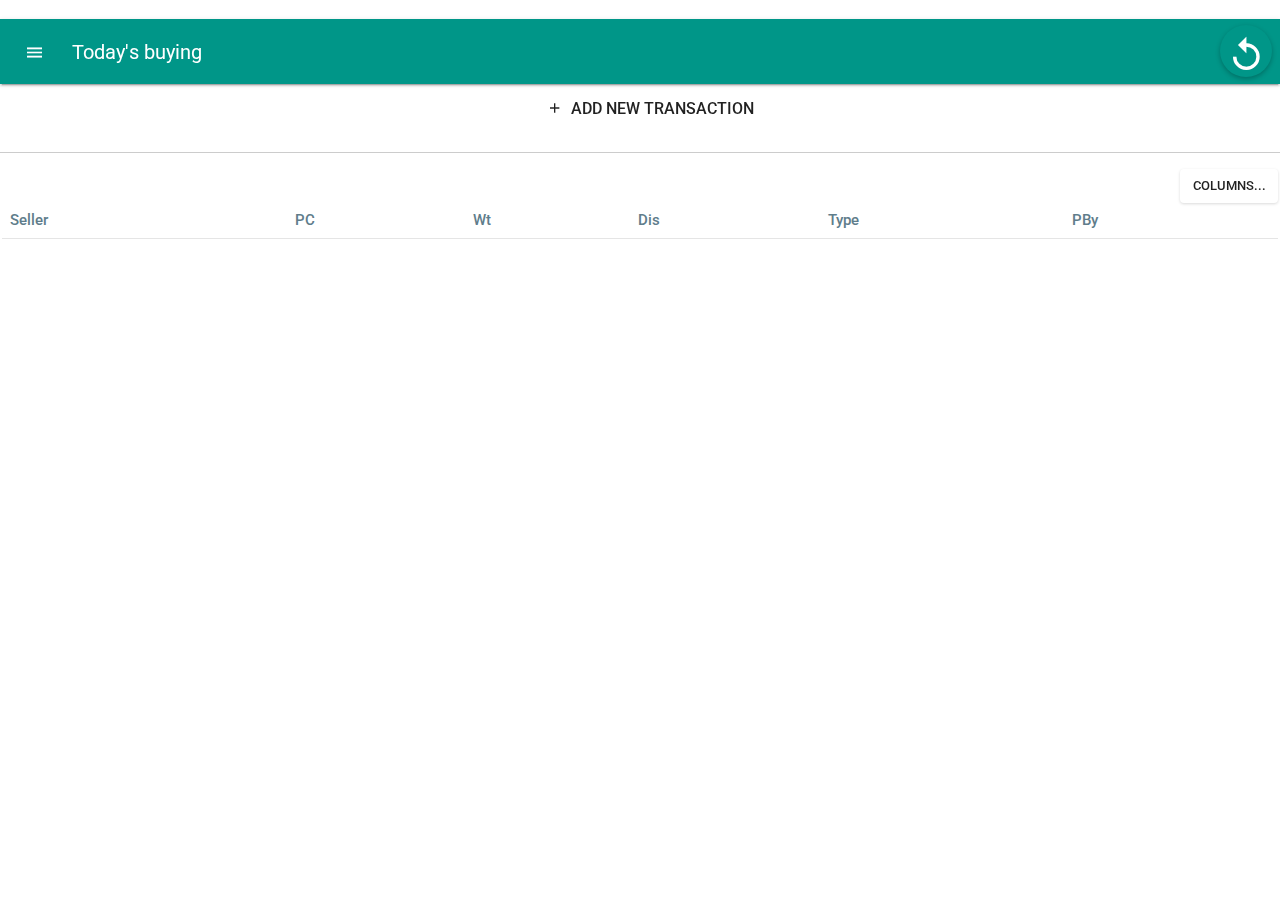
==== www/landing.html @ d87bfb1d "Version release" ====
<!DOCTYPE html>
<!--
    Copyright (c) 2012-2014 Adobe Systems Incorporated. All rights reserved.

    Licensed to the Apache Software Foundation (ASF) under one
    or more contributor license agreements.  See the NOTICE file
    distributed with this work for additional information
    regarding copyright ownership.  The ASF licenses this file
    to you under the Apache License, Version 2.0 (the
    "License"); you may not use this file except in compliance
    with the License.  You may obtain a copy of the License at

    http:https://www.apache.org/licenses/LICENSE-2.0

    Unless required by applicable law or agreed to in writing,
    software distributed under the License is distributed on an
    "AS IS" BASIS, WITHOUT WARRANTIES OR CONDITIONS OF ANY
     KIND, either express or implied.  See the License for the
    specific language governing permissions and limitations
    under the License.
-->
<html>
    <head>
        <meta charset="utf-8" />
        <meta name="format-detection" content="telephone=no" />
        <meta name="msapplication-tap-highlight" content="no" />
        <!-- WARNING: for iOS 7, remove the width=device-width and height=device-height attributes. See https:https://issues.apache.org/jira/browse/CB-4323 -->
        <meta name='viewport' content='width=device-width, height=device-height, initial-scale=1, user-scalable=no' />


		<link rel="stylesheet" href="css/font-awesome.min.css" />
		<link rel="stylesheet" href="css/jquery.mobile.min.css" />
		<link rel="stylesheet" href="vendor/waves/waves.min.css" />
		<link rel="stylesheet" href="css/nativedroid2.css" />

				<style>
					/* Prevent FOUC */
					body { opacity: 0; }

          .inactive {
            background-color: #1abc9c !important;
            color: rgba(255, 255, 255, 0.85) !important;
            border-color: white;
            border-style: solid;
          }

          .active {
            background-color: rgb(244, 67, 54) !important;
            color: rgba(255, 255, 255, 0.85) !important;
            border-color: white;
            border-style: solid;
          }

          p{
            font-size: 14px;
          }
				</style>

    </head>
    <body>

  <div data-role="page" >

    <nd2-include data-src="panel.left.html"></nd2-include>

    <div data-role="header" data-position="fixed" class="wow fadeIn" style="margin-top: 20px;">
      <a href="#leftpanel" class="ui-btn ui-btn-left wow fadeIn" data-wow-delay='0.8s'><i class="zmdi zmdi-menu"></i></a>
      <h1 class="wow fadeIn" data-wow-delay='0.4s'>Today's buying</h1>
      <a href="javascript:;" onclick="getData();" class="ui-btn-fab ui-btn-raised clr-warning ui-btn ui-btn-inline waves-effect waves-button waves-effect waves-button"><i class="zmdi zmdi-replay zmd-2x"></i></a>
    </div>

    <div role="main" class="ui-content wow fadeIn" data-wow-delay="0.2s" data-inset="false">

      <a href="newtransaction.html" class="ui-btn ui-btn-icon-left"><i class='zmdi zmdi-plus'></i> &nbsp; Add New Transaction</a>
      <h4 id="currentDate"></h4>
      <hr />

        <table data-role="table" id="table-column-toggle" style="font-size: 13px;" data-mode="columntoggle" class="ui-responsive table table-hover table-stroke">
              <thead>
                <tr style="color:#607d8b;font-size:15px;">
                  <th >Seller</th>
                  <th >PC</th>
                  <th >Wt</th>
                  <th >Dis</th>
                  <th >Type</th>
                  <th >PBy</th>
                </tr>
              </thead>
              <tbody>
              </tbody>
            </table>
            <div id="divDetails">
        </div>
    </div>

  </div>

  <script src="js/jquery.min.js"></script>
  <script src="js/jquery-ui.min.js"></script>
  <script src="js/jquery.mobile.min.js"></script>
  <script src="vendor/waves/waves.min.js"></script>
  <script src="js/nativedroid2.js"></script>
  <script src="js/nd2settings.js"></script>
  <script src="js/moment.js"></script>
  <script src="https://www.parsecdn.com/js/parse-1.6.14.min.js"></script>
  <script type="text/javascript">
  $(document).bind("mobileinit", function(){
$.mobile.ajaxLinksEnabled(false);
});

    $(document).ready(function(){
      Parse.initialize("c83fcAyGNd5F8vSdmI1aAgAhX2INlnTCL3ADZkZW", "ehe4YbTg5VH82sun0MkTCO6ZYmmghr4kEK5vrw72");

      $("a").attr("data-ajax", "false");
      $("a").attr("rel", "external");

      var a = $("form");
      if (a != null) {
          $("form").first().attr("data-ajax", "false");
          $("form").first().attr("rel", "external");
      }
      getData();

      $('table').on('click', '.header', function() {
        var recId = $(this).attr("lang");

        $('.collapse').not(this).each(function(){
          if($(this).attr("id") != recId){
            $(this).css("display","none");
          }else{
            $("#"+recId).slideToggle(0);
          }
        });
      });
      $(".ui-table-columntoggle-btn").remove();
                      
      setInterval(getData, 30000);
    });

    function getParameterByName(name) {
      name = name.replace(/[\[]/, "\\[").replace(/[\]]/, "\\]");
      var regex = new RegExp("[\\?&]" + name + "=([^&#]*)"),
          results = regex.exec(location.search);
      return results === null ? "" : decodeURIComponent(results[1].replace(/\+/g, " "));
    }

    function logout(){
        $.mobile.changePage("login.html?ur=ss", null, true, true);
    }

    function getData(){
      var days = getParameterByName("days");

      var d = new Date();
      var start = new moment(d);
      start.startOf('day');
      var finish = new moment(start);
      finish.add(1, 'day');

      if(days != ""){
        var int = parseInt(days);
        start.subtract(int, 'day');
        finish = new moment(start);
        finish.add(1, 'day');
      }

      $("#currentDate").html(start.format("DD/MM/YYYY"));
      $.mobile.loading( 'show', { text: '', textVisible: false, theme: 'b', textonly: false, html: '' });
      var query = new Parse.Query("Buying")
      query.greaterThanOrEqualTo("createdAt", start.toDate());
      query.lessThan("createdAt", finish.toDate());
      query.ascending("pickupby");
      query.find({
        success: function(results) {
          $.mobile.loading('hide');
          $("#table-column-toggle > tbody").html("");
          for (var i = 0; i < results.length; i++) {
            var object = results[i];
            buildData(object);
          }
        },
        error: function(error) {
          alert("Error loading data. Please try again later.");
          $.mobile.loading('hide');
        }
      });
    }

    function confirmPickup(objectId){
        var buyingCls = Parse.Object.extend("Buying");
        var query = new Parse.Query(buyingCls);
        query.get(objectId, {
          success: function(buyingObj) {
            buyingObj.set("pickupby",localStorage.getItem("Username"));
            buyingObj.save();
            getData();
            // The object was retrieved successfully.
          },
          error: function(object, error) {
            // The object was not retrieved successfully.
            // error is a Parse.Error with an error code and message.
          }
        });
    }
                            
    function cancelPickup(objectId){
        var buyingCls = Parse.Object.extend("Buying");
        var query = new Parse.Query(buyingCls);
        query.get(objectId, {
          success: function(buyingObj) {
            buyingObj.set("pickupby","");
            buyingObj.save();
            getData();
            // The object was retrieved successfully.
          },
          error: function(object, error) {
          // The object was not retrieved successfully.
          // error is a Parse.Error with an error code and message.
          }
      });
    }
                        
    function deleteEntry(objectId){
        var buyingCls = Parse.Object.extend("Buying");
        var query = new Parse.Query(buyingCls);
        query.get(objectId, {
          success: function(buyingObj) {
                  buyingObj.destroy({
                       success: function(myObject) {
                        getData();
                       },
                       error: function(myObject, error) {
                            alert("Delete failed. Please try again later");
                       }
                  });
              },
              error: function(object, error) {
                  alert("Delete failed. Please try again later");
              }
          });
    }


    function buildDataManual(object){
      var isPicked = false;
      var activeClass = "active";
      var strPickedup = "<p>" +
      "<a class='ui-btn ui-btn-inline waves-effect clr-primary waves-button waves-effect waves-button' onclick='confirmPickup(\"" + object.id + "\");' href='javascript:;'>" +
      "<i class='zmdi zmdi-delete'></i> &nbsp;" +
      "Confirm Pickup by " + localStorage.getItem("Username") +
      "</a>" +
      "</p>";
      if(object.get('pickupby') != "" && object.get('pickupby') !== undefined){
        isPicked = true;
        activeClass = "inactive";
        strPickedup = "<p>Pickeup By: " + object.get('pickupby') + "</p>";
      }
      $("#divDetails").append("<div class='ui-collapsible ui-collapsible-themed-content ui-collapsible-collapsed' data-role='collapsible' data-inset='false'>" +
            "<h4 class='" + activeClass + "'>" + object.get('seller') + " : " +  object.get('quantity') + " pic</h4>" +
                "<p>Buyer: " + object.get('buyer') + "</p>" +
                "<p>Seller: " + object.get('seller') + "</p>" +
                "<p>Quantity: " + object.get('quantity') + "</p>" +
                // "<p><div class='box'> Pickup By" +
                // "<select name='select-choice-1' id='select-choice-1b' data-native-menu='false'>" +
                //   "<option value='Damjibhai'>Damjibhai</option>" +
                //   "<option value='Bhuatik'>Bhuatik</option>" +
                //   "<option value='Fenil'>Fenil</option>" +
                //   "<option value='Hardik'>Hardik</option>" +
                // "</select>" +
                // "</p>" +
                strPickedup +
        "</div>" +
      "</div>").trigger("create");
    }

    function buildData(object){
      var activeClass = "active";
      var isPicked = false;
      var interferer = "";

      var strPickedup = "<p>" +
      "<a style='border: 1px solid;color: #00703c;' class='ui-btn ui-btn-inline waves-effect clr-primary waves-button waves-effect waves-button' onclick='confirmPickup(\"" + object.id + "\");' href='javascript:;'>" +
      "<i class='zmdi zmdi-folder-outline'></i> &nbsp;" +
      "Confirm Pickup" +
      "</a>" +
      "</p>";

      if(object.get('interferer') != "" && object.get('interferer') !== undefined){
        interferer = "<p>Interferer: " + object.get('interferer') + "</p>";
      }

      if(object.get('pickupby') != "" && object.get('pickupby') !== undefined){
        isPicked = true;
        activeClass = "inactive";
        strPickedup = "<p>Pickeup By: " + object.get('pickupby') + "</p>";
        strPickedup += "<p>" +
        "<a style='border: 1px solid;color: #F5740F;' class='ui-btn ui-btn-inline waves-effect clr-primary waves-button waves-effect waves-button' onclick='cancelPickup(\"" + object.id + "\");' href='javascript:;'>" +
        "- Cancel Pickup" +
        "</a>" +
        "</p>";
      }
                            
        strPickedup += "<p>" +
        "<a style='border: 1px solid;color:  #FB0000;' class='ui-btn ui-btn-inline waves-effect clr-primary waves-button waves-effect waves-button' onclick='deleteEntry(\"" + object.id + "\");' href='javascript:;'>" +
        "<i class='zmdi zmdi-delete'></i> &nbsp;" +
        "Delete Entry" +
        "</a>" +
        "</p>";

      $("#table-column-toggle tbody").append("<tr class='" + activeClass + " header' lang='" + object.id + "'>" +
     "<td>" + object.get('seller') + " ("+ object.get('buyer') + ")</td>" +
      "<td>"+ object.get('quantity') +"</td>" +
    "<td>"+ object.get('weight') +"</td>" +
"<td>"+ (object.get('discount') === undefined ? "":object.get('discount')) +"</td>" +
"<td>"+ (object.get('discountType') === undefined ? "":object.get('discountType')) +"</td>" +
"<td>"+ (object.get('pickupby') === undefined ? "":object.get('pickupby')) +"</td></tr>" +
"<tr id='" + object.id + "' class='collapse' style='display:none;'><td colspan='5'><div>" +
"<p>Buyer: " + object.get('buyer') + "</p>" +
"<p>Seller: " + object.get('seller') + "</p>" +
"<p>Quantity: " + object.get('quantity') + "</p>" +
"<p>Weight: "+ object.get('weight') +"</p>" +
"<p>Discount: "+ object.get('discount') +"</p>" +
"<p>DiscountType: "+ object.get('discountType') +"</p>" +
"<p>Bill: "+ object.get('bill') +"</p>" +
"<p>Note: "+ (object.get('note') === undefined ? "":object.get('note'))  +"</p>" +
interferer +
strPickedup +
"</div></tr>").trigger("create");
    }
  </script>
    </body>
</html>
---- www/vendor/waves/waves.min.css ----
/*!
 * Waves v0.7.2
 * http://fian.my.id/Waves 
 * 
 * Copyright 2014 Alfiana E. Sibuea and other contributors 
 * Released under the MIT license 
 * https://github.com/fians/Waves/blob/master/LICENSE 
 */

.waves-effect {
/*	position: relative;*/
	cursor: pointer;
/*	display: inline-block;*/
	overflow: hidden;
	-webkit-user-select: none;
	-moz-user-select: none;
	-ms-user-select: none;
	user-select: none;
	-webkit-tap-highlight-color: transparent
}
.waves-effect .waves-ripple {
	position: absolute;
	border-radius: 50%;
	width: 100px;
	height: 100px;
	margin-top: -50px;
	margin-left: -50px;
	opacity: 0;
	background: rgba(0,0,0,.2);
	background: -webkit-radial-gradient(rgba(0,0,0,.2) 0,rgba(0,0,0,.3) 40%,rgba(0,0,0,.4) 50%,rgba(0,0,0,.5) 60%,rgba(255,255,255,0) 70%);
	background: -o-radial-gradient(rgba(0,0,0,.2) 0,rgba(0,0,0,.3) 40%,rgba(0,0,0,.4) 50%,rgba(0,0,0,.5) 60%,rgba(255,255,255,0) 70%);
	background: -moz-radial-gradient(rgba(0,0,0,.2) 0,rgba(0,0,0,.3) 40%,rgba(0,0,0,.4) 50%,rgba(0,0,0,.5) 60%,rgba(255,255,255,0) 70%);
	background: radial-gradient(rgba(0,0,0,.2) 0,rgba(0,0,0,.3) 40%,rgba(0,0,0,.4) 50%,rgba(0,0,0,.5) 60%,rgba(255,255,255,0) 70%);
	-webkit-transition: all .5s ease-out;
	-moz-transition: all .5s ease-out;
	-o-transition: all .5s ease-out;
	transition: all .5s ease-out;
	-webkit-transition-property: -webkit-transform, opacity;
	-moz-transition-property: -moz-transform, opacity;
	-o-transition-property: -o-transform, opacity;
	transition-property: transform, opacity;
	-webkit-transform: scale(0) translate(0,0);
	-moz-transform: scale(0) translate(0,0);
	-ms-transform: scale(0) translate(0,0);
	-o-transform: scale(0) translate(0,0);
	transform: scale(0) translate(0,0);
	pointer-events: none
}
.waves-effect.waves-light .waves-ripple {
	background: rgba(255,255,255,.4);
	background: -webkit-radial-gradient(rgba(255,255,255,.2) 0,rgba(255,255,255,.3) 40%,rgba(255,255,255,.4) 50%,rgba(255,255,255,.5) 60%,rgba(255,255,255,0) 70%);
	background: -o-radial-gradient(rgba(255,255,255,.2) 0,rgba(255,255,255,.3) 40%,rgba(255,255,255,.4) 50%,rgba(255,255,255,.5) 60%,rgba(255,255,255,0) 70%);
	background: -moz-radial-gradient(rgba(255,255,255,.2) 0,rgba(255,255,255,.3) 40%,rgba(255,255,255,.4) 50%,rgba(255,255,255,.5) 60%,rgba(255,255,255,0) 70%);
	background: radial-gradient(rgba(255,255,255,.2) 0,rgba(255,255,255,.3) 40%,rgba(255,255,255,.4) 50%,rgba(255,255,255,.5) 60%,rgba(255,255,255,0) 70%)
}
.waves-effect.waves-classic .waves-ripple {
	background: rgba(0,0,0,.2)
}
.waves-effect.waves-classic.waves-light .waves-ripple {
	background: rgba(255,255,255,.4)
}
.waves-notransition {
	-webkit-transition: none !important;
	-moz-transition: none !important;
	-o-transition: none !important;
	transition: none !important
}
.waves-button, .waves-circle {
	-webkit-transform: translateZ(0);
	-moz-transform: translateZ(0);
	-ms-transform: translateZ(0);
	-o-transform: translateZ(0);
	transform: translateZ(0);
	/*-webkit-mask-image: -webkit-radial-gradient(circle,#fff 100%,#000 100%)*/
}
.waves-button, .waves-button:hover, .waves-button:visited, .waves-button-input {
	white-space: nowrap;
/*	vertical-align: middle;*/
	cursor: pointer;
/*	border: none;*/
	outline: 0;
	color: inherit;
	background-color: transparent;
/*	font-size: 1em;
	line-height: 1em;
	text-align: center;
	text-decoration: none;*/
	z-index: 1
}
.waves-button {
/*	padding: .85em 1.1em;
	border-radius: .2em*/
}
.waves-button-input {
/*	margin: 0;
	padding: .85em 1.1em*/
}
.waves-input-wrapper {
/*	border-radius: .2em;*/
	vertical-align: bottom
}
.waves-input-wrapper.waves-button {
	padding: 0;
}
.waves-input-wrapper .waves-button-input {
	position: relative;
	top: 0;
	left: 0;
	z-index: 1
}
.waves-circle {
	text-align: center;
	width: 2.5em;
	height: 2.5em;
	line-height: 2.5em;
	border-radius: 50%
}
.waves-float {
	-webkit-mask-image: none;
	/*box-shadow: 0 1px 1.5px 1px rgba(0,0,0,.12);*/
	-webkit-transition: all 300ms;
	-moz-transition: all 300ms;
	-o-transition: all 300ms;
	transition: all 300ms
}
.waves-float:active {
	/*box-shadow: 0 8px 20px 1px rgba(0,0,0,.3)*/
}
.waves-block {
	display: block
}
a.waves-effect .waves-ripple {
	z-index: -1
}
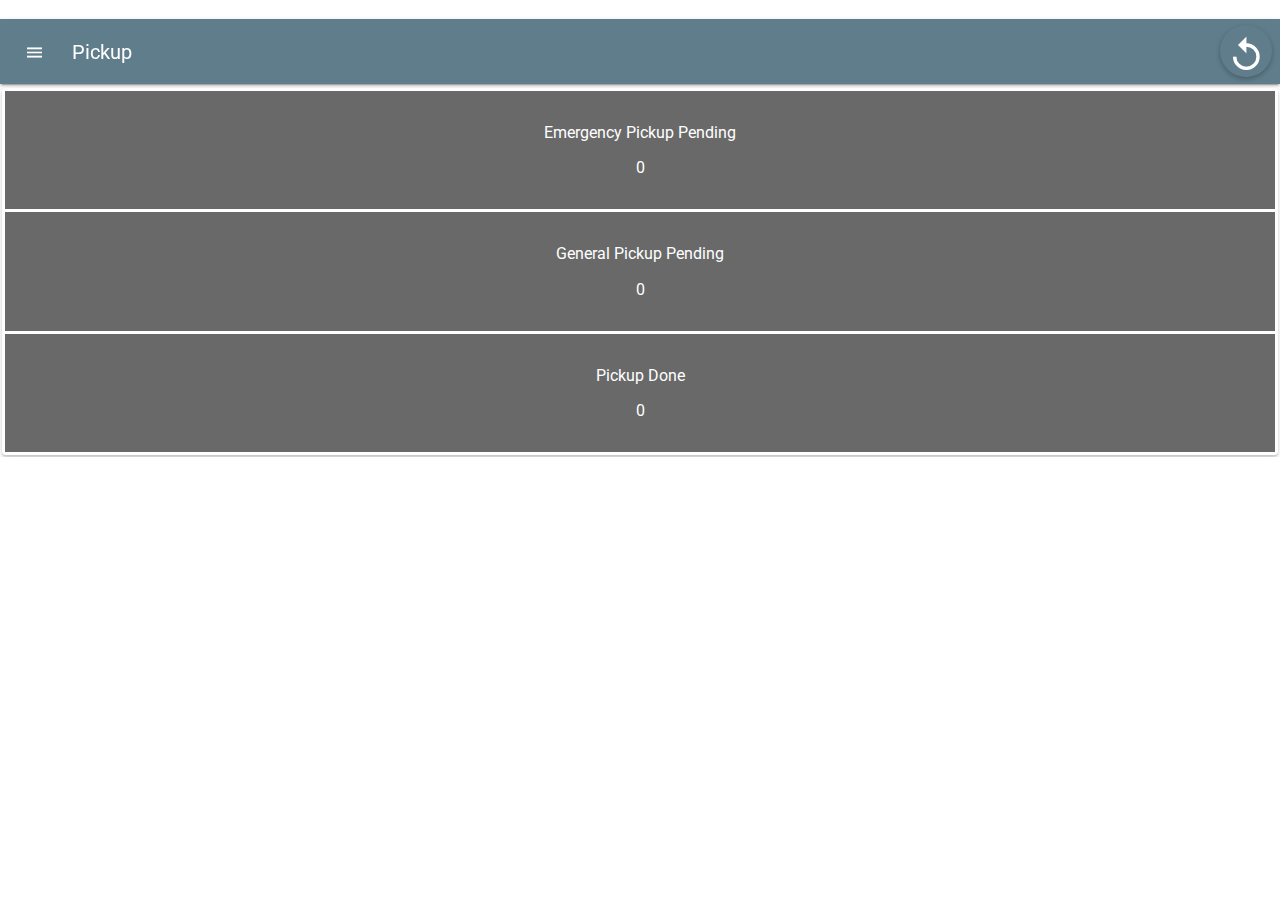
==== commit 71c669e4: "Brand new app : Initial" ====
--- a/www/landing.html
+++ b/www/landing.html
@@ -1,332 +1,116 @@
 <!DOCTYPE html>
-<!--
-    Copyright (c) 2012-2014 Adobe Systems Incorporated. All rights reserved.
+<html>
 
-    Licensed to the Apache Software Foundation (ASF) under one
-    or more contributor license agreements.  See the NOTICE file
-    distributed with this work for additional information
-    regarding copyright ownership.  The ASF licenses this file
-    to you under the Apache License, Version 2.0 (the
-    "License"); you may not use this file except in compliance
-    with the License.  You may obtain a copy of the License at
-
-    http:https://www.apache.org/licenses/LICENSE-2.0
-
-    Unless required by applicable law or agreed to in writing,
-    software distributed under the License is distributed on an
-    "AS IS" BASIS, WITHOUT WARRANTIES OR CONDITIONS OF ANY
-     KIND, either express or implied.  See the License for the
-    specific language governing permissions and limitations
-    under the License.
--->
-<html>
-    <head>
-        <meta charset="utf-8" />
-        <meta name="format-detection" content="telephone=no" />
-        <meta name="msapplication-tap-highlight" content="no" />
-        <!-- WARNING: for iOS 7, remove the width=device-width and height=device-height attributes. See https:https://issues.apache.org/jira/browse/CB-4323 -->
-        <meta name='viewport' content='width=device-width, height=device-height, initial-scale=1, user-scalable=no' />
+<head>
+    <meta charset="utf-8" />
+    <meta name="format-detection" content="telephone=no" />
+    <meta name="msapplication-tap-highlight" content="no" />
+    <!-- WARNING: for iOS 7, remove the width=device-width and height=device-height attributes. See https:https://issues.apache.org/jira/browse/CB-4323 -->
+    <meta name='viewport' content='width=device-width, height=device-height, initial-scale=1, user-scalable=no' />
 
 
-		<link rel="stylesheet" href="css/font-awesome.min.css" />
-		<link rel="stylesheet" href="css/jquery.mobile.min.css" />
-		<link rel="stylesheet" href="vendor/waves/waves.min.css" />
-		<link rel="stylesheet" href="css/nativedroid2.css" />
+    <link rel="stylesheet" href="css/jquery.mobile.min.css" />
+    <link rel="stylesheet" href="css/nativedroid2.css" />
 
-				<style>
-					/* Prevent FOUC */
-					body { opacity: 0; }
+    <style>
+        .card {
+            color: white;
+            background-color: dimgrey;
+            text-align: center;
+            margin: 3px !important;
+            height: 27.5%;
+        }
+        
+        a {
+            text-decoration: none;
+        }
+        
+        .ui-table-columntoggle-btn {
+            display: none !important;
+        }
+    </style>
 
-          .inactive {
-            background-color: #1abc9c !important;
-            color: rgba(255, 255, 255, 0.85) !important;
-            border-color: white;
-            border-style: solid;
-          }
+</head>
 
-          .active {
-            background-color: rgb(244, 67, 54) !important;
-            color: rgba(255, 255, 255, 0.85) !important;
-            border-color: white;
-            border-style: solid;
-          }
+<body>
 
-          p{
-            font-size: 14px;
-          }
-				</style>
+    <div data-role="page" style="height:100%;">
 
-    </head>
-    <body>
+        <nd2-include data-src="panel.left.html"></nd2-include>
 
-  <div data-role="page" >
+        <div data-role="header" data-position="fixed" class="wow fadeIn" style="margin-top: 20px;">
+            <a href="#leftpanel" class="ui-btn ui-btn-left wow fadeIn" data-wow-delay='0.8s'><i class="zmdi zmdi-menu"></i></a>
+            <h1 class="wow fadeIn" id="divTitle" data-wow-delay='0.4s'>Pickup</h1>
+            <a href="javascript:;" onclick="getStats();" class="ui-btn-fab ui-btn-raised clr-warning ui-btn ui-btn-inline waves-effect waves-button waves-effect waves-button"><i class="zmdi zmdi-replay zmd-2x"></i></a>
+        </div>
 
-    <nd2-include data-src="panel.left.html"></nd2-include>
+        <div role="main" class="ui-content wow fadeIn" data-inset="false" style="height:100%;">
+            <div class="nd2-card" style="height:100%; max-width:100%;    margin: 0 auto;">
+                <a href="list1.html?type=EMERGENCY" data-ajax='false'>
 
-    <div data-role="header" data-position="fixed" class="wow fadeIn" style="margin-top: 20px;">
-      <a href="#leftpanel" class="ui-btn ui-btn-left wow fadeIn" data-wow-delay='0.8s'><i class="zmdi zmdi-menu"></i></a>
-      <h1 class="wow fadeIn" data-wow-delay='0.4s'>Today's buying</h1>
-      <a href="javascript:;" onclick="getData();" class="ui-btn-fab ui-btn-raised clr-warning ui-btn ui-btn-inline waves-effect waves-button waves-effect waves-button"><i class="zmdi zmdi-replay zmd-2x"></i></a>
+                    <div class="card-supporting-text card">
+                        <p>Emergency Pickup Pending</p>
+                        <p id="EmergencyCount">0</p>
+                    </div>
+                </a>
+                <a href="list1.html?type=NORMAL" data-ajax='false'>
+
+                    <div class="card-supporting-text card">
+                        <p>General Pickup Pending</p>
+                        <p id="RegularCount">0</p>
+
+                    </div>
+                </a>
+                <a href="list1.html?type=COMPLETED" data-ajax='false'>
+
+                    <div class="card-supporting-text card">
+                        <p>Pickup Done</p>
+                        <p id="DoneCount">0</p>
+                    </div>
+                </a>
+            </div>
+        </div>
+
     </div>
 
-    <div role="main" class="ui-content wow fadeIn" data-wow-delay="0.2s" data-inset="false">
+    <script src="js/jquery.min.js"></script>
+    <script src="js/jquery-ui.min.js"></script>
+    <script src="js/jquery.mobile.min.js"></script>
+    <script src="vendor/waves/waves.min.js"></script>
+    <script src="js/nativedroid2.js"></script>
+    <script src="js/nd2settings.js"></script>
+    <script src="js/moment.js"></script>
+    <script src="js/common.js"></script>
+    <script type="text/javascript">
+        $(document).bind("mobileinit", function () {
+            $.mobile.ajaxLinksEnabled(false);
+        });
 
-      <a href="newtransaction.html" class="ui-btn ui-btn-icon-left"><i class='zmdi zmdi-plus'></i> &nbsp; Add New Transaction</a>
-      <h4 id="currentDate"></h4>
-      <hr />
+        function getStats() {
+            $.ajax({
+                type: 'GET',
+                url: baseUrl + 'getStats.php',
+                data: {},
+                beforeSend: function () {
+                    $.mobile.loading('show');
+                },
+                complete: function () {
+                    $.mobile.loading('hide');
+                },
+                success: function (data) {
+                    $("#EmergencyCount").html(data.EmergencyCount);
+                    $("#DoneCount").html(data.DoneCount);
+                    $("#RegularCount").html(data.RegularCount);
+                },
+                error: function () {}
+            });
+        }
 
-        <table data-role="table" id="table-column-toggle" style="font-size: 13px;" data-mode="columntoggle" class="ui-responsive table table-hover table-stroke">
-              <thead>
-                <tr style="color:#607d8b;font-size:15px;">
-                  <th >Seller</th>
-                  <th >PC</th>
-                  <th >Wt</th>
-                  <th >Dis</th>
-                  <th >Type</th>
-                  <th >PBy</th>
-                </tr>
-              </thead>
-              <tbody>
-              </tbody>
-            </table>
-            <div id="divDetails">
-        </div>
-    </div>
+        $(document).ready(function () {
+            getStats();
+            setInterval(getStats, 10000);
+        });
+    </script>
+</body>
 
-  </div>
-
-  <script src="js/jquery.min.js"></script>
-  <script src="js/jquery-ui.min.js"></script>
-  <script src="js/jquery.mobile.min.js"></script>
-  <script src="vendor/waves/waves.min.js"></script>
-  <script src="js/nativedroid2.js"></script>
-  <script src="js/nd2settings.js"></script>
-  <script src="js/moment.js"></script>
-  <script src="https://www.parsecdn.com/js/parse-1.6.14.min.js"></script>
-  <script type="text/javascript">
-  $(document).bind("mobileinit", function(){
-$.mobile.ajaxLinksEnabled(false);
-});
-
-    $(document).ready(function(){
-      Parse.initialize("c83fcAyGNd5F8vSdmI1aAgAhX2INlnTCL3ADZkZW", "ehe4YbTg5VH82sun0MkTCO6ZYmmghr4kEK5vrw72");
-
-      $("a").attr("data-ajax", "false");
-      $("a").attr("rel", "external");
-
-      var a = $("form");
-      if (a != null) {
-          $("form").first().attr("data-ajax", "false");
-          $("form").first().attr("rel", "external");
-      }
-      getData();
-
-      $('table').on('click', '.header', function() {
-        var recId = $(this).attr("lang");
-
-        $('.collapse').not(this).each(function(){
-          if($(this).attr("id") != recId){
-            $(this).css("display","none");
-          }else{
-            $("#"+recId).slideToggle(0);
-          }
-        });
-      });
-      $(".ui-table-columntoggle-btn").remove();
-                      
-      setInterval(getData, 30000);
-    });
-
-    function getParameterByName(name) {
-      name = name.replace(/[\[]/, "\\[").replace(/[\]]/, "\\]");
-      var regex = new RegExp("[\\?&]" + name + "=([^&#]*)"),
-          results = regex.exec(location.search);
-      return results === null ? "" : decodeURIComponent(results[1].replace(/\+/g, " "));
-    }
-
-    function logout(){
-        $.mobile.changePage("login.html?ur=ss", null, true, true);
-    }
-
-    function getData(){
-      var days = getParameterByName("days");
-
-      var d = new Date();
-      var start = new moment(d);
-      start.startOf('day');
-      var finish = new moment(start);
-      finish.add(1, 'day');
-
-      if(days != ""){
-        var int = parseInt(days);
-        start.subtract(int, 'day');
-        finish = new moment(start);
-        finish.add(1, 'day');
-      }
-
-      $("#currentDate").html(start.format("DD/MM/YYYY"));
-      $.mobile.loading( 'show', { text: '', textVisible: false, theme: 'b', textonly: false, html: '' });
-      var query = new Parse.Query("Buying")
-      query.greaterThanOrEqualTo("createdAt", start.toDate());
-      query.lessThan("createdAt", finish.toDate());
-      query.ascending("pickupby");
-      query.find({
-        success: function(results) {
-          $.mobile.loading('hide');
-          $("#table-column-toggle > tbody").html("");
-          for (var i = 0; i < results.length; i++) {
-            var object = results[i];
-            buildData(object);
-          }
-        },
-        error: function(error) {
-          alert("Error loading data. Please try again later.");
-          $.mobile.loading('hide');
-        }
-      });
-    }
-
-    function confirmPickup(objectId){
-        var buyingCls = Parse.Object.extend("Buying");
-        var query = new Parse.Query(buyingCls);
-        query.get(objectId, {
-          success: function(buyingObj) {
-            buyingObj.set("pickupby",localStorage.getItem("Username"));
-            buyingObj.save();
-            getData();
-            // The object was retrieved successfully.
-          },
-          error: function(object, error) {
-            // The object was not retrieved successfully.
-            // error is a Parse.Error with an error code and message.
-          }
-        });
-    }
-                            
-    function cancelPickup(objectId){
-        var buyingCls = Parse.Object.extend("Buying");
-        var query = new Parse.Query(buyingCls);
-        query.get(objectId, {
-          success: function(buyingObj) {
-            buyingObj.set("pickupby","");
-            buyingObj.save();
-            getData();
-            // The object was retrieved successfully.
-          },
-          error: function(object, error) {
-          // The object was not retrieved successfully.
-          // error is a Parse.Error with an error code and message.
-          }
-      });
-    }
-                        
-    function deleteEntry(objectId){
-        var buyingCls = Parse.Object.extend("Buying");
-        var query = new Parse.Query(buyingCls);
-        query.get(objectId, {
-          success: function(buyingObj) {
-                  buyingObj.destroy({
-                       success: function(myObject) {
-                        getData();
-                       },
-                       error: function(myObject, error) {
-                            alert("Delete failed. Please try again later");
-                       }
-                  });
-              },
-              error: function(object, error) {
-                  alert("Delete failed. Please try again later");
-              }
-          });
-    }
-
-
-    function buildDataManual(object){
-      var isPicked = false;
-      var activeClass = "active";
-      var strPickedup = "<p>" +
-      "<a class='ui-btn ui-btn-inline waves-effect clr-primary waves-button waves-effect waves-button' onclick='confirmPickup(\"" + object.id + "\");' href='javascript:;'>" +
-      "<i class='zmdi zmdi-delete'></i> &nbsp;" +
-      "Confirm Pickup by " + localStorage.getItem("Username") +
-      "</a>" +
-      "</p>";
-      if(object.get('pickupby') != "" && object.get('pickupby') !== undefined){
-        isPicked = true;
-        activeClass = "inactive";
-        strPickedup = "<p>Pickeup By: " + object.get('pickupby') + "</p>";
-      }
-      $("#divDetails").append("<div class='ui-collapsible ui-collapsible-themed-content ui-collapsible-collapsed' data-role='collapsible' data-inset='false'>" +
-            "<h4 class='" + activeClass + "'>" + object.get('seller') + " : " +  object.get('quantity') + " pic</h4>" +
-                "<p>Buyer: " + object.get('buyer') + "</p>" +
-                "<p>Seller: " + object.get('seller') + "</p>" +
-                "<p>Quantity: " + object.get('quantity') + "</p>" +
-                // "<p><div class='box'> Pickup By" +
-                // "<select name='select-choice-1' id='select-choice-1b' data-native-menu='false'>" +
-                //   "<option value='Damjibhai'>Damjibhai</option>" +
-                //   "<option value='Bhuatik'>Bhuatik</option>" +
-                //   "<option value='Fenil'>Fenil</option>" +
-                //   "<option value='Hardik'>Hardik</option>" +
-                // "</select>" +
-                // "</p>" +
-                strPickedup +
-        "</div>" +
-      "</div>").trigger("create");
-    }
-
-    function buildData(object){
-      var activeClass = "active";
-      var isPicked = false;
-      var interferer = "";
-
-      var strPickedup = "<p>" +
-      "<a style='border: 1px solid;color: #00703c;' class='ui-btn ui-btn-inline waves-effect clr-primary waves-button waves-effect waves-button' onclick='confirmPickup(\"" + object.id + "\");' href='javascript:;'>" +
-      "<i class='zmdi zmdi-folder-outline'></i> &nbsp;" +
-      "Confirm Pickup" +
-      "</a>" +
-      "</p>";
-
-      if(object.get('interferer') != "" && object.get('interferer') !== undefined){
-        interferer = "<p>Interferer: " + object.get('interferer') + "</p>";
-      }
-
-      if(object.get('pickupby') != "" && object.get('pickupby') !== undefined){
-        isPicked = true;
-        activeClass = "inactive";
-        strPickedup = "<p>Pickeup By: " + object.get('pickupby') + "</p>";
-        strPickedup += "<p>" +
-        "<a style='border: 1px solid;color: #F5740F;' class='ui-btn ui-btn-inline waves-effect clr-primary waves-button waves-effect waves-button' onclick='cancelPickup(\"" + object.id + "\");' href='javascript:;'>" +
-        "- Cancel Pickup" +
-        "</a>" +
-        "</p>";
-      }
-                            
-        strPickedup += "<p>" +
-        "<a style='border: 1px solid;color:  #FB0000;' class='ui-btn ui-btn-inline waves-effect clr-primary waves-button waves-effect waves-button' onclick='deleteEntry(\"" + object.id + "\");' href='javascript:;'>" +
-        "<i class='zmdi zmdi-delete'></i> &nbsp;" +
-        "Delete Entry" +
-        "</a>" +
-        "</p>";
-
-      $("#table-column-toggle tbody").append("<tr class='" + activeClass + " header' lang='" + object.id + "'>" +
-     "<td>" + object.get('seller') + " ("+ object.get('buyer') + ")</td>" +
-      "<td>"+ object.get('quantity') +"</td>" +
-    "<td>"+ object.get('weight') +"</td>" +
-"<td>"+ (object.get('discount') === undefined ? "":object.get('discount')) +"</td>" +
-"<td>"+ (object.get('discountType') === undefined ? "":object.get('discountType')) +"</td>" +
-"<td>"+ (object.get('pickupby') === undefined ? "":object.get('pickupby')) +"</td></tr>" +
-"<tr id='" + object.id + "' class='collapse' style='display:none;'><td colspan='5'><div>" +
-"<p>Buyer: " + object.get('buyer') + "</p>" +
-"<p>Seller: " + object.get('seller') + "</p>" +
-"<p>Quantity: " + object.get('quantity') + "</p>" +
-"<p>Weight: "+ object.get('weight') +"</p>" +
-"<p>Discount: "+ object.get('discount') +"</p>" +
-"<p>DiscountType: "+ object.get('discountType') +"</p>" +
-"<p>Bill: "+ object.get('bill') +"</p>" +
-"<p>Note: "+ (object.get('note') === undefined ? "":object.get('note'))  +"</p>" +
-interferer +
-strPickedup +
-"</div></tr>").trigger("create");
-    }
-  </script>
-    </body>
-</html>
+</html>--- a/www/css/nativedroid2.css
+++ b/www/css/nativedroid2.css
@@ -8,7 +8,7 @@
 /*@import url("nativedroid2.color.indigo.css");*/
 /*@import url("nativedroid2.color.light-blue.css");*/
 /*@import url("nativedroid2.color.cyan.css");*/
-@import url("nativedroid2.color.teal.css");
+/*@import url("nativedroid2.color.teal.css");*/
 /*@import url("nativedroid2.color.green.css");*/
 /*@import url("nativedroid2.color.light-green.css");*/
 /*@import url("nativedroid2.color.lime.css");*/
@@ -18,7 +18,7 @@
 /*@import url("nativedroid2.color.deep-orange.css");*/
 /*@import url("nativedroid2.color.brown.css");*/
 /*@import url("nativedroid2.color.grey.css");*/
-/*@import url("nativedroid2.color.blue-grey.css");*/
+@import url("nativedroid2.color.blue-grey.css");
 
 
 @import url("flexboxgrid.min.css");
@@ -934,7 +934,7 @@
 	width: 100%;
 	height: 1px;
 	background-color: #cccccc;
-
+    left: 0;
 	-webkit-transition: width 0.4s, height 0.4s, background 0.4s;
 	-moz-transition: width 0.4s, height 0.4s, background 0.4s;
 	-ms-transition: width 0.4s, height 0.4s, background 0.4s;
@@ -1944,3 +1944,8 @@
 .ui-alt-icon .ui-icon-video:after {
 	background-image: url("data:image/svg+xml;charset=US-ASCII,%3C%3Fxml%20version%3D%221.0%22%20encoding%3D%22iso-8859-1%22%3F%3E%3C!DOCTYPE%20svg%20PUBLIC%20%22-%2F%2FW3C%2F%2FDTD%20SVG%201.1%2F%2FEN%22%20%22http%3A%2F%2Fwww.w3.org%2FGraphics%2FSVG%2F1.1%2FDTD%2Fsvg11.dtd%22%3E%3Csvg%20version%3D%221.1%22%20id%3D%22Layer_1%22%20xmlns%3D%22http%3A%2F%2Fwww.w3.org%2F2000%2Fsvg%22%20xmlns%3Axlink%3D%22http%3A%2F%2Fwww.w3.org%2F1999%2Fxlink%22%20x%3D%220px%22%20y%3D%220px%22%20%20width%3D%2214px%22%20height%3D%2214px%22%20viewBox%3D%220%20-2%2014%2014%22%20style%3D%22enable-background%3Anew%200%20-2%2014%2014%3B%22%20xml%3Aspace%3D%22preserve%22%3E%3Cpath%20d%3D%22M8%2C0H2C0.896%2C0%2C0%2C0.896%2C0%2C2v6c0%2C1.104%2C0.896%2C2%2C2%2C2h6c1.104%2C0%2C2-0.896%2C2-2V5V2C10%2C0.896%2C9.104%2C0%2C8%2C0z%20M10%2C5l4%2C4V1L10%2C5z%22%2F%3E%3C%2Fsvg%3E");
 }
+        
+        .btnHome{
+            left: 48%;
+            text-align: center;
+        }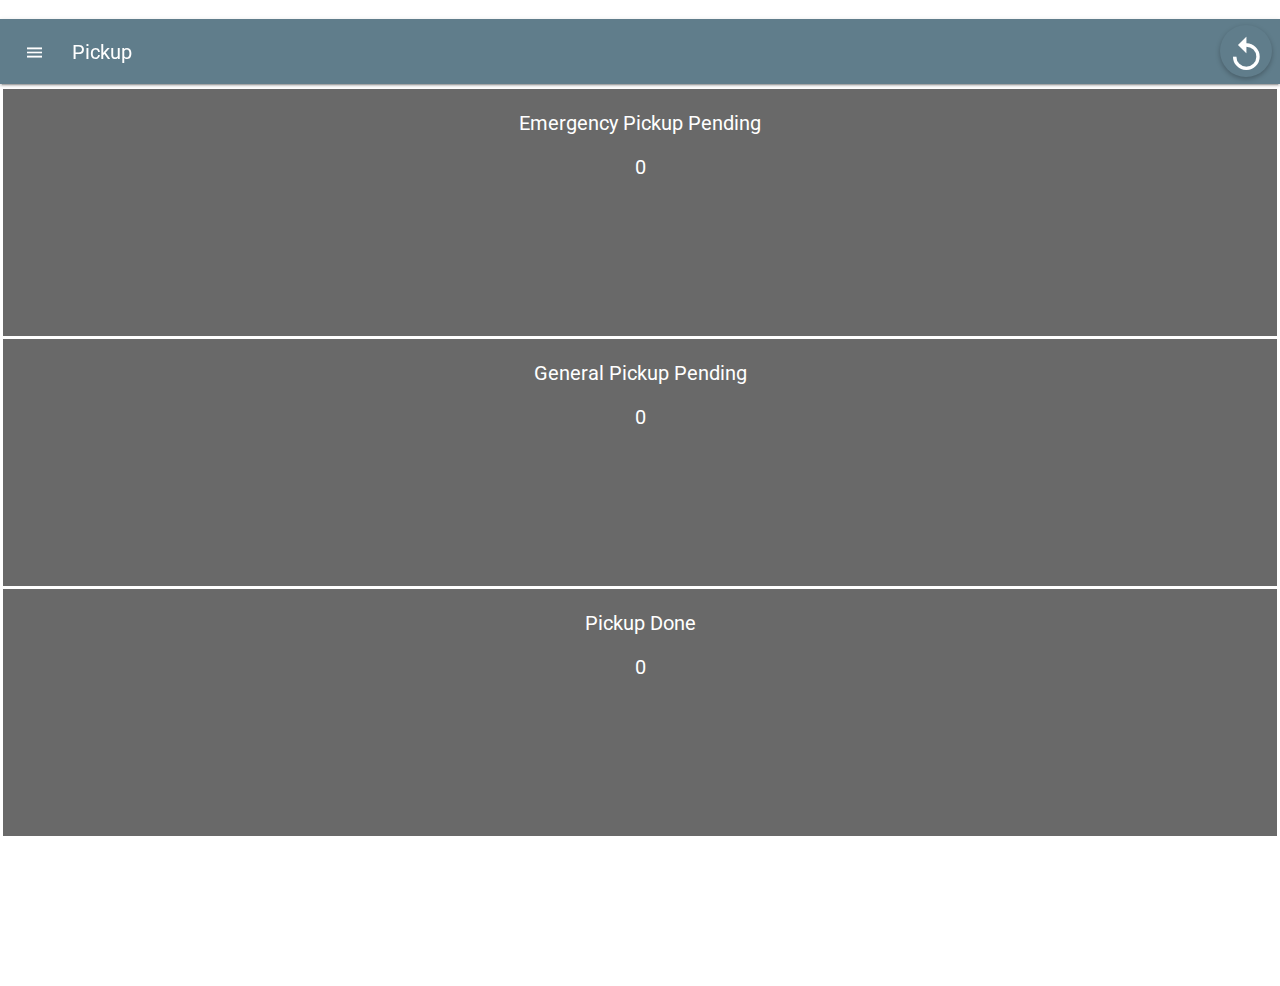
==== commit db7c00df: "Corrections!" ====
--- a/www/landing.html
+++ b/www/landing.html
@@ -1,25 +1,26 @@
 <!DOCTYPE html>
 <html>
-
-<head>
-    <meta charset="utf-8" />
-    <meta name="format-detection" content="telephone=no" />
-    <meta name="msapplication-tap-highlight" content="no" />
-    <!-- WARNING: for iOS 7, remove the width=device-width and height=device-height attributes. See https:https://issues.apache.org/jira/browse/CB-4323 -->
-    <meta name='viewport' content='width=device-width, height=device-height, initial-scale=1, user-scalable=no' />
-
-
-    <link rel="stylesheet" href="css/jquery.mobile.min.css" />
-    <link rel="stylesheet" href="css/nativedroid2.css" />
-
-    <style>
-        .card {
-            color: white;
-            background-color: dimgrey;
-            text-align: center;
-            margin: 3px !important;
-            height: 27.5%;
-        }
+    
+    <head>
+        <meta charset="utf-8" />
+        <meta name="format-detection" content="telephone=no" />
+        <meta name="msapplication-tap-highlight" content="no" />
+        <!-- WARNING: for iOS 7, remove the width=device-width and height=device-height attributes. See https:https://issues.apache.org/jira/browse/CB-4323 -->
+        <meta name='viewport' content='width=device-width, height=device-height, initial-scale=1, user-scalable=no' />
+        
+        
+        <link rel="stylesheet" href="css/jquery.mobile.min.css" />
+        <link rel="stylesheet" href="css/nativedroid2.css" />
+        
+        <style>
+            .card {
+                color: white;
+                background-color: dimgrey;
+                text-align: center;
+                margin: 3px !important;
+                height: 27%;
+                padding: 2px;
+            }
         
         a {
             text-decoration: none;
@@ -28,89 +29,97 @@
         .ui-table-columntoggle-btn {
             display: none !important;
         }
-    </style>
-
-</head>
-
-<body>
-
-    <div data-role="page" style="height:100%;">
-
-        <nd2-include data-src="panel.left.html"></nd2-include>
-
-        <div data-role="header" data-position="fixed" class="wow fadeIn" style="margin-top: 20px;">
-            <a href="#leftpanel" class="ui-btn ui-btn-left wow fadeIn" data-wow-delay='0.8s'><i class="zmdi zmdi-menu"></i></a>
-            <h1 class="wow fadeIn" id="divTitle" data-wow-delay='0.4s'>Pickup</h1>
-            <a href="javascript:;" onclick="getStats();" class="ui-btn-fab ui-btn-raised clr-warning ui-btn ui-btn-inline waves-effect waves-button waves-effect waves-button"><i class="zmdi zmdi-replay zmd-2x"></i></a>
-        </div>
-
-        <div role="main" class="ui-content wow fadeIn" data-inset="false" style="height:100%;">
-            <div class="nd2-card" style="height:100%; max-width:100%;    margin: 0 auto;">
-                <a href="list1.html?type=EMERGENCY" data-ajax='false'>
-
-                    <div class="card-supporting-text card">
-                        <p>Emergency Pickup Pending</p>
-                        <p id="EmergencyCount">0</p>
-                    </div>
-                </a>
-                <a href="list1.html?type=NORMAL" data-ajax='false'>
-
-                    <div class="card-supporting-text card">
-                        <p>General Pickup Pending</p>
-                        <p id="RegularCount">0</p>
-
-                    </div>
-                </a>
-                <a href="list1.html?type=COMPLETED" data-ajax='false'>
-
-                    <div class="card-supporting-text card">
-                        <p>Pickup Done</p>
-                        <p id="DoneCount">0</p>
-                    </div>
-                </a>
+        
+        .container{
+            position: absolute;
+            top: 86px;
+            height: 100%;
+            width: 100%;
+            overflow-y: hidden;
+        }
+        
+        p{
+            font-size: 20px !important;
+        }
+        </style>
+        
+    </head>
+    
+    <body>
+        
+        <div data-role="page" style="height:100% !important;min-height:100% !important;">
+            
+            <nd2-include data-src="panel.left.html"></nd2-include>
+            
+            <div data-role="header" data-position="fixed" class="wow fadeIn" style="margin-top: 20px;">
+                <a href="#leftpanel" class="ui-btn ui-btn-left wow fadeIn" data-wow-delay='0.8s'><i class="zmdi zmdi-menu"></i></a>
+                <h1 class="wow fadeIn" id="divTitle" data-wow-delay='0.4s'>Pickup</h1>
+                <a href="javascript:;" onclick="getStats();" class="ui-btn-fab ui-btn-raised clr-warning ui-btn ui-btn-inline waves-effect waves-button waves-effect waves-button"><i class="zmdi zmdi-replay zmd-2x"></i></a>
             </div>
         </div>
-
-    </div>
-
-    <script src="js/jquery.min.js"></script>
-    <script src="js/jquery-ui.min.js"></script>
-    <script src="js/jquery.mobile.min.js"></script>
-    <script src="vendor/waves/waves.min.js"></script>
-    <script src="js/nativedroid2.js"></script>
-    <script src="js/nd2settings.js"></script>
-    <script src="js/moment.js"></script>
-    <script src="js/common.js"></script>
-    <script type="text/javascript">
-        $(document).bind("mobileinit", function () {
-            $.mobile.ajaxLinksEnabled(false);
-        });
-
-        function getStats() {
-            $.ajax({
-                type: 'GET',
-                url: baseUrl + 'getStats.php',
-                data: {},
-                beforeSend: function () {
-                    $.mobile.loading('show');
-                },
-                complete: function () {
-                    $.mobile.loading('hide');
-                },
-                success: function (data) {
-                    $("#EmergencyCount").html(data.EmergencyCount);
-                    $("#DoneCount").html(data.DoneCount);
-                    $("#RegularCount").html(data.RegularCount);
-                },
-                error: function () {}
-            });
-        }
-
+        
+        
+        <div class="container">
+            <a href="list1.html?type=EMERGENCY" data-ajax='false'>
+                <div class="card-supporting-text card">
+                    <p>Emergency Pickup Pending</p>
+                    <p id="EmergencyCount">0</p>
+                </div>
+            </a>
+            <a href="list1.html?type=NORMAL" data-ajax='false'>
+                
+                <div class="card-supporting-text card">
+                    <p>General Pickup Pending</p>
+                    <p id="RegularCount">0</p>
+                </div>
+            </a>
+            <a href="list1.html?type=COMPLETED" data-ajax='false'>
+                
+                <div class="card-supporting-text card">
+                    <p>Pickup Done</p>
+                    <p id="DoneCount">0</p>
+                </div>
+            </a>
+        </div>
+        
+        <script src="js/jquery.min.js"></script>
+        <script src="js/jquery-ui.min.js"></script>
+        <script src="js/jquery.mobile.min.js"></script>
+        <script src="vendor/waves/waves.min.js"></script>
+        <script src="js/nativedroid2.js"></script>
+        <script src="js/nd2settings.js"></script>
+        <script src="js/moment.js"></script>
+        <script src="js/common.js"></script>
+        <script type="text/javascript">
+            $(document).bind("mobileinit", function () {
+                             $.mobile.ajaxLinksEnabled(false);
+                             });
+                             
+                             function getStats() {
+                                 $.ajax({
+                                        type: 'GET',
+                                        url: baseUrl + 'getStats.php',
+                                        data: {},
+                                        beforeSend: function () {
+                                        $.mobile.loading('show');
+                                        },
+                                        complete: function () {
+                                        $.mobile.loading('hide');
+                                        },
+                                        success: function (data) {
+                                        $("#EmergencyCount").html(data.EmergencyCount);
+                                        $("#DoneCount").html(data.DoneCount);
+                                        $("#RegularCount").html(data.RegularCount);
+                                        },
+                                        error: function () {}
+                                        });
+                             }
+        
         $(document).ready(function () {
-            getStats();
-            setInterval(getStats, 10000);
-        });
-    </script>
-</body>
-
-</html>+                          getStats();
+                          setInterval(getStats, 30000);
+                          });
+            </script>
+    </body>
+    
+</html>
